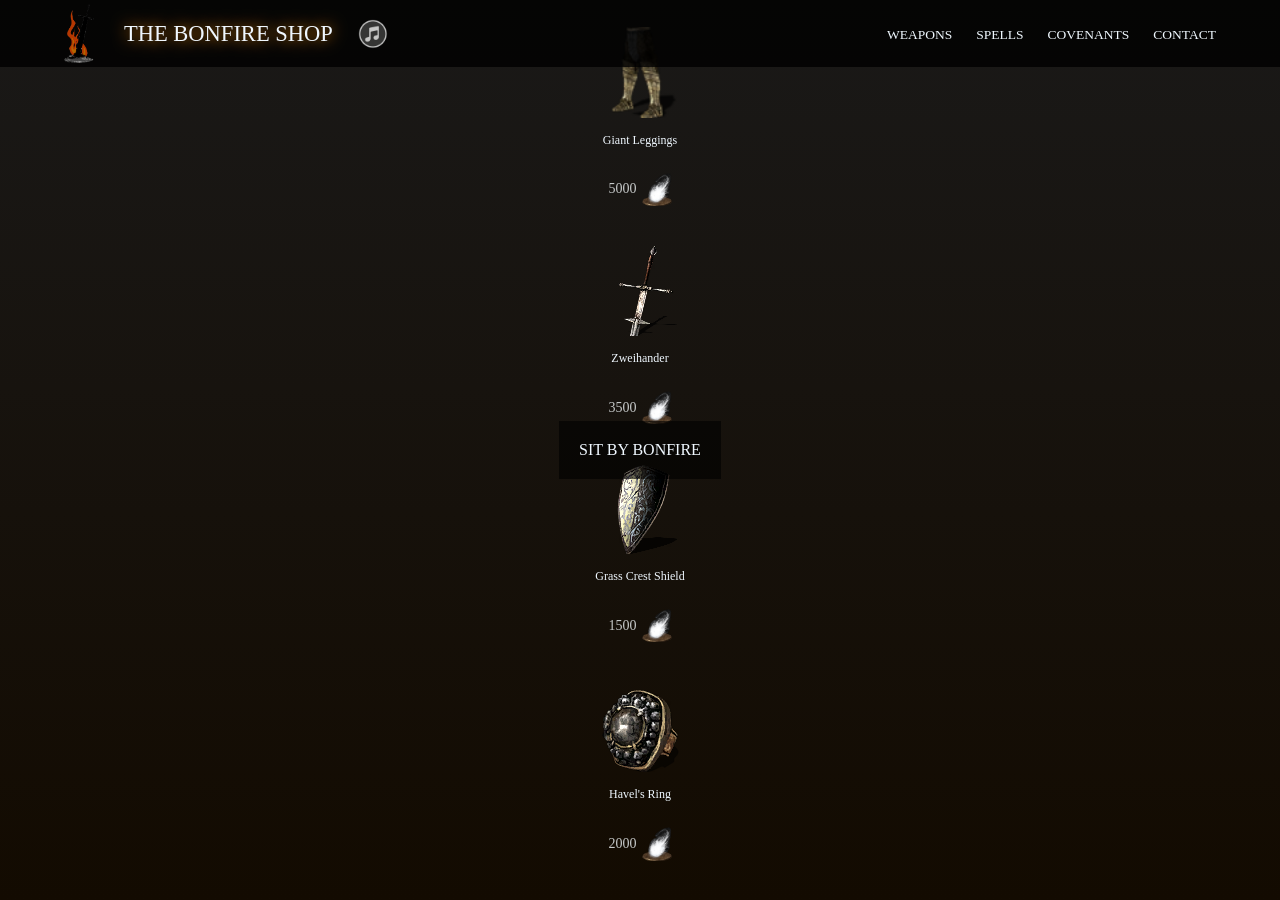
==== index.html @ c9bc3f14 "build initial version incomplete" ====
<!DOCTYPE html>
<html lang="en">
  <head>
    <meta charset="UTF-8" />
    <meta http-equiv="X-UA-Compatible" content="IE=edge" />
    <meta name="viewport" content="width=device-width, initial-scale=1.0" />
    <title>Document</title>
    <style>
      @import url("https://fonts.googleapis.com/css2?family=Lato&family=Mochiy+Pop+One&family=Open+Sans&family=Raleway:wght@200&display=swap");
    </style>
    <link rel="stylesheet" type="text/css" href="index.css" />
  </head>

  <body>
    <script src="index.js" defer></script>
    <audio
      src="./soundtrack/[YT2mp3.info] - Firelink Shrine - Dark Souls Soundtrack (320kbps).mp3"
      autoplay="autoplay"
      loop="loop"
    ></audio>
    <div class="main">
      <div class="audio">
        <audio
          class="bonfireSfx"
          src="./sfx/x2mate.com - [Dark Souls] Bonfire Sound Effect [Free Ringtone Download] (320 kbps).mp3"
        ></audio>
        <audio class="selectSfx" src="./sfx/CURSOL_SELECT.wav"></audio>
        <audio class="okSfx" src="./sfx/CURSOL_OK.wav"></audio>
      </div>

      <div class="video">
        <video autoplay loop muted plays-inline class="back-video">
          <source src="./background/darksouls1.mp4" type="video/mp4" />
        </video>
      </div>

      <nav>
        <div class="header-logo">
          <img
            src="./icons/PinClipart.com_bonfire-clip-art_5681382.png"
            class="logo"
          />
          <p>THE BONFIRE SHOP</p>
          <div class="musicButton">
            <img src="./icons/music_icon.png" />
          </div>
        </div>

        <ul>
          <li>WEAPONS</li>
          <li>SPELLS</li>
          <li>COVENANTS</li>
          <li>CONTACT</li>
        </ul>
      </nav>

      <div class="bonfire">SIT BY BONFIRE</div>

      <div class="catalogue-hidden">
        <div class="product estusFlask">
          <img src="./products/Item_Estus_Flask.png" />
          <span>Estus Flask</span>
          <div class="button">
            <p>1000</p>
            <img src="./icons/soul_of_a_proud_paladin.png" />
          </div>
        </div>
        <div class="product maskFather">
          <img src="./products/Mask_of_the_Father.png" />
          <span>Mask of the Father</span>
          <div class="button">
            <p>8000</p>
            <img src="./icons/soul_of_a_proud_paladin.png" />
          </div>
        </div>
        <div class="product giantArmor">
          <img src="./products/Giant_Armor.png" />
          <span>Giant Armor</span>
          <div class="button">
            <p>5000</p>
            <img src="./icons/soul_of_a_proud_paladin.png" />
          </div>
        </div>
        <div class="product giantGauntles">
          <img src="./products/Giant_Gauntlets.png" />
          <span>Giant Gauntlets</span>
          <div class="button">
            <p>5000</p>
            <img src="./icons/soul_of_a_proud_paladin.png" />
          </div>
        </div>
        <div class="product giantLeggings">
          <img src="./products/Giant_Leggings.png" />
          <span>Giant Leggings</span>
          <div class="button">
            <p>5000</p>
            <img src="./icons/soul_of_a_proud_paladin.png" />
          </div>
        </div>
        <div class="product zweihander">
          <img src="./products/Wpn_Zweihander.png" />
          <span>Zweihander</span>
          <div class="button">
            <p>3500</p>
            <img src="./icons/soul_of_a_proud_paladin.png" />
          </div>
        </div>
        <div class="product grassShield">
          <img src="./products/Grass_crest_shield.png" />
          <span>Grass Crest Shield</span>
          <div class="button">
            <p>1500</p>
            <img src="./icons/soul_of_a_proud_paladin.png" />
          </div>
        </div>
        <div class="product havelRing">
          <img src="./products/Havel's_Ring.png" />
          <span>Havel's Ring</span>
          <div class="button">
            <p>2000</p>
            <img src="./icons/soul_of_a_proud_paladin.png" />
          </div>
        </div>
        <div class="product ringFap">
          <img src="./products/Ring_of_Favor_and_Protection.png" />
          <span class="fap">Ring of Favor and Protection</span>
          <div class="button">
            <p>2000</p>
            <img src="./icons/soul_of_a_proud_paladin.png" />
          </div>
        </div>
        <div class="product pyroFlame">
          <img src="./products/Pyro_Pyromancy_Flame.png" />
          <span>Pyromancy Flame</span>
          <div class="button">
            <p>1000</p>
            <img src="./icons/soul_of_a_proud_paladin.png" />
          </div>
        </div>
        <div class="product blackFlame">
          <img src="./products/Black_Flame.png" />
          <span>Black Flame</span>
          <div class="button">
            <p>5000</p>
            <img src="./icons/soul_of_a_proud_paladin.png" />
          </div>
        </div>
        <div class="product emote">
          <img src="./products/7011.png" />
          <span>Well, what is it?</span>
          <div class="button">
            <p>9000</p>
            <img src="./icons/soul_of_a_proud_paladin.png" />
          </div>
        </div>
      </div>
    </div>
  </body>
</html>
---- index.css ----
@font-face {
  font-family: "optimusprincepsregular";
  src: url("./font/optimusprinceps-webfont.woff2") format("woff2"),
    url("./font/optimusprinceps-webfont.woff") format("woff");
  font-weight: normal;
  font-style: normal;
}

* {
  padding: 0px;
  margin: 0px;
  box-sizing: border-box;
}

.main {
  width: 100%;
  min-height: 100vh;
  display: flex;
  background-image: linear-gradient(rgb(26, 25, 24), rgb(19, 11, 1));
  position: relative;
  padding: 0 5%;
  display: flex;
  align-items: center;
  justify-content: center;
}

nav {
  width: 100%;
  position: fixed;
  top: 0;
  left: 0;
  right: 0;
  padding: 4px 5%;
  display: flex;
  align-items: center;
  justify-content: space-between;
  background-color: rgba(0, 0, 0, 0.8);
  z-index: 3;
}

.header-logo {
  display: flex;
  align-items: center;
}

.header-logo img {
  width: 30px;
  margin-right: 30px;
}

.header-logo p {
  color: aliceblue;
  font-size: 2.5vh;
  text-shadow: 0 0 15px #ff9100;
}

.musicButton {
  display: flex;
  align-items: center;
  text-align: center;
  justify-content: center;
  min-width: 50px;
  height: 25px;
  font-size: 2vh;
  margin-left: 25px;
  margin-left: 25px;
  opacity: 0.8;
}

.musicButton-disabled {
  display: flex;
  align-items: center;
  text-align: center;
  justify-content: center;
  min-width: 50px;
  height: 25px;
  font-size: 2vh;
  margin-left: 25px;
  margin-left: 25px;
  opacity: 0.5;
}

.musicButton:hover {
  opacity: 0.5;
  cursor: pointer;
}

.musicButton-disabled:hover {
  opacity: 0.5;
  cursor: pointer;
}

nav ul li {
  display: inline-block;
  color: aliceblue;
  font-size: 1.5vh;
  margin-left: 20px;
}

nav ul li:hover {
  text-shadow: 0 0 20px #ee8a08;
  cursor: pointer;
}

.product {
  display: flex;
  flex-direction: column;
  align-items: center;
  justify-content: center;
  padding: 15px;
  width: 150px;
  text-align: center;
}

.button {
  display: flex;
  align-items: center;
  text-align: center;
  justify-content: center;
  color: rgb(198, 201, 201);
  font-size: 14px;
  width: 80px;
  padding: 10px;
}

.button:hover {
  background-color: rgba(87, 37, 13, 0.8);
  cursor: pointer;
}

.product .button img {
  width: 30px;
  margin-left: 5px;
}

.product > img {
  max-width: 80px;
  width: 20vw;
  margin-bottom: 15px;
  cursor: pointer;
}

.product .fap {
  margin-bottom: 3px;
}

.product span {
  font-size: 12px;
  color: aliceblue;
  margin-bottom: 15px;
}

.catalogue {
  display: flex;
  flex-flow: row wrap;
  justify-content: center;
  width: 1800px;
  height: auto;
  background-color: rgba(0, 0, 0, 0.6);
  border-radius: 3px;
  margin-top: 100px;
  z-index: 2;
}

.back-video {
  position: fixed;
  width: 100%;
  height: 100%;
  object-fit: cover;
  top: 0;
  left: 0;
  filter: brightness(1.2);
  z-index: 1;
}

.catalogue-hidden {
  display: hidden;
  position: fixed;
}

.bonfire {
  z-index: 2;
  background-color: rgba(0, 0, 0, 0.6);
  display: flex;
  justify-content: center;
  align-items: center;
  color: aliceblue;
  padding: 20px;
}

.bonfire:hover {
  background-color: rgba(87, 37, 13, 0.8);
  cursor: pointer;
}

.bonfire-hidden {
  display: none;
}

.catalogue {
  font-size: 21px;
  text-align: center;

  -webkit-animation: fadein 5s; /* Safari, Chrome and Opera > 12.1 */
  -moz-animation: fadein 5s; /* Firefox < 16 */
  -ms-animation: fadein 5s; /* Internet Explorer */
  -o-animation: fadein 5s; /* Opera < 12.1 */
  animation: fadein 5s;
}

@keyframes fadein {
  from {
    opacity: 0;
  }
  to {
    opacity: 1;
  }
}

/* Firefox < 16 */
@-moz-keyframes fadein {
  from {
    opacity: 0;
  }
  to {
    opacity: 1;
  }
}

/* Safari, Chrome and Opera > 12.1 */
@-webkit-keyframes fadein {
  from {
    opacity: 0;
  }
  to {
    opacity: 1;
  }
}

/* Internet Explorer */
@-ms-keyframes fadein {
  from {
    opacity: 0;
  }
  to {
    opacity: 1;
  }
}
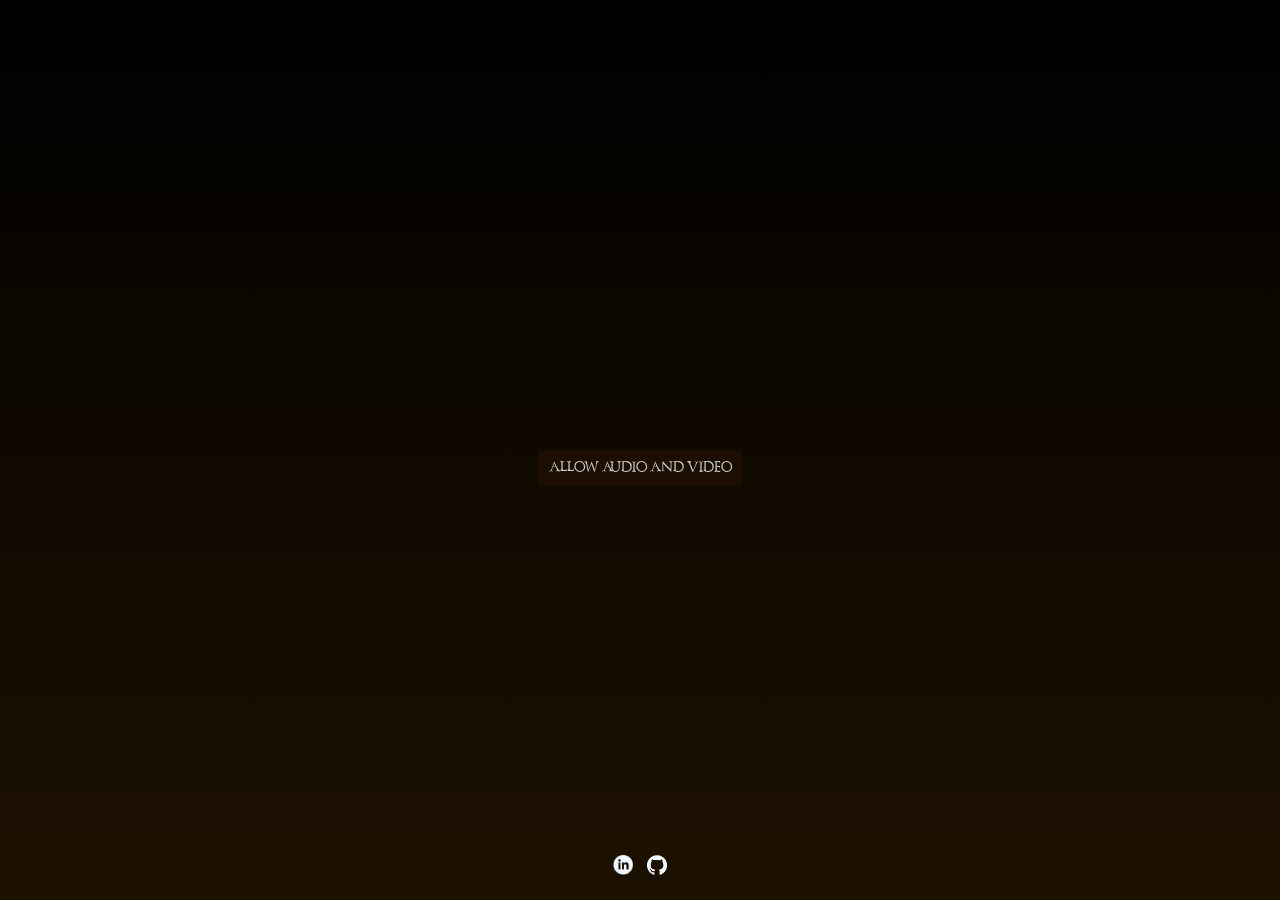
==== commit d2a57bf8: "add multiple features fix minor bugs" ====
--- a/index.html
+++ b/index.html
@@ -4,19 +4,26 @@
     <meta charset="UTF-8" />
     <meta http-equiv="X-UA-Compatible" content="IE=edge" />
     <meta name="viewport" content="width=device-width, initial-scale=1.0" />
-    <title>Document</title>
+    <title>HE'S BACK</title>
     <style>
       @import url("https://fonts.googleapis.com/css2?family=Lato&family=Mochiy+Pop+One&family=Open+Sans&family=Raleway:wght@200&display=swap");
     </style>
+    <link
+      rel="icon"
+      type="image/png"
+      href="./products/Mask_of_the_Father.png"
+    />
     <link rel="stylesheet" type="text/css" href="index.css" />
+    <script src="index.js" defer></script>
   </head>
 
   <body>
-    <script src="index.js" defer></script>
+    <div class="landing">
+      <button onclick="showVideo(); bonfireBehaviour(); bonfireHover()">ALLOW AUDIO AND VIDEO</button>
+    </div>
     <audio
+      id="firelink"
       src="./soundtrack/[YT2mp3.info] - Firelink Shrine - Dark Souls Soundtrack (320kbps).mp3"
-      autoplay="autoplay"
-      loop="loop"
     ></audio>
     <div class="main">
       <div class="audio">
@@ -26,134 +33,152 @@
         ></audio>
         <audio class="selectSfx" src="./sfx/CURSOL_SELECT.wav"></audio>
         <audio class="okSfx" src="./sfx/CURSOL_OK.wav"></audio>
+        <audio loop id="legendneverdies" src="./sfx/THE-LEGEND-NEVER-DIES.mp3"></audio>
       </div>
 
       <div class="video">
-        <video autoplay loop muted plays-inline class="back-video">
-          <source src="./background/darksouls1.mp4" type="video/mp4" />
+        <video id="bg-video" autoplay loop plays-inline class="back-video-hidden">
+          <source src="./background/Dark Souls.mp4" type="video/mp4" />
         </video>
       </div>
 
-      <nav>
+      <nav class="nav">
         <div class="header-logo">
           <img
             src="./icons/PinClipart.com_bonfire-clip-art_5681382.png"
             class="logo"
           />
-          <p>THE BONFIRE SHOP</p>
-          <div class="musicButton">
+          <p>THE UNDEAD SHOP</p>
+          <button
+            onclick="togglePlay(); toggleStyle();"
+            id="music-btn"
+            class="musicButton"
+          >
             <img src="./icons/music_icon.png" />
-          </div>
+          </button>
         </div>
 
         <ul>
           <li>WEAPONS</li>
           <li>SPELLS</li>
           <li>COVENANTS</li>
-          <li>CONTACT</li>
+          <a href="https://www.linkedin.com/in/guchierrez/"><li>CONTACT</li></a>
         </ul>
       </nav>
 
-      <div class="bonfire">SIT BY BONFIRE</div>
+      <button id="btn-13" class="bonfire">SIT BY BONFIRE</button>
 
       <div class="catalogue-hidden">
-        <div class="product estusFlask">
+        <div id="product-1" class="product estusFlask">
           <img src="./products/Item_Estus_Flask.png" />
           <span>Estus Flask</span>
-          <div class="button">
-            <p>1000</p>
+          <button id="btn-1" class="button">
+            1000
             <img src="./icons/soul_of_a_proud_paladin.png" />
-          </div>
+          </button>
         </div>
-        <div class="product maskFather">
+
+        <div id="product-2" class="product">
           <img src="./products/Mask_of_the_Father.png" />
           <span>Mask of the Father</span>
-          <div class="button">
-            <p>8000</p>
+          <button id="btn-2" class="button">
+            8000
             <img src="./icons/soul_of_a_proud_paladin.png" />
-          </div>
+          </button>
         </div>
-        <div class="product giantArmor">
+
+        <div id="product-3" class="product">
           <img src="./products/Giant_Armor.png" />
           <span>Giant Armor</span>
-          <div class="button">
-            <p>5000</p>
+          <button id="btn-3" class="button">
+            5000
             <img src="./icons/soul_of_a_proud_paladin.png" />
-          </div>
+          </button>
         </div>
-        <div class="product giantGauntles">
+
+        <div id="product-4" class="product">
           <img src="./products/Giant_Gauntlets.png" />
           <span>Giant Gauntlets</span>
-          <div class="button">
-            <p>5000</p>
+          <button id="btn-4" class="button">
+            5000
             <img src="./icons/soul_of_a_proud_paladin.png" />
-          </div>
+          </button>
         </div>
-        <div class="product giantLeggings">
+
+        <div id="product-5" class="product">
           <img src="./products/Giant_Leggings.png" />
           <span>Giant Leggings</span>
-          <div class="button">
-            <p>5000</p>
+          <button id="btn-5" class="button">
+            5000
             <img src="./icons/soul_of_a_proud_paladin.png" />
-          </div>
+          </button>
         </div>
-        <div class="product zweihander">
+
+        <div id="product-6" class="product">
           <img src="./products/Wpn_Zweihander.png" />
           <span>Zweihander</span>
-          <div class="button">
-            <p>3500</p>
+          <button id="btn-6" class="button">
+            3500
             <img src="./icons/soul_of_a_proud_paladin.png" />
-          </div>
+          </button>
         </div>
-        <div class="product grassShield">
+
+        <div id="product-7" class="product">
           <img src="./products/Grass_crest_shield.png" />
           <span>Grass Crest Shield</span>
-          <div class="button">
-            <p>1500</p>
+          <button id="btn-7" class="button">
+            1500
             <img src="./icons/soul_of_a_proud_paladin.png" />
-          </div>
+          </button>
         </div>
-        <div class="product havelRing">
+
+        <div id="product-8" class="product">
           <img src="./products/Havel's_Ring.png" />
           <span>Havel's Ring</span>
-          <div class="button">
-            <p>2000</p>
+          <button id="btn-8" class="button">
+            2000
             <img src="./icons/soul_of_a_proud_paladin.png" />
-          </div>
+          </button>
         </div>
-        <div class="product ringFap">
+
+        <div id="product-9" class="product">
           <img src="./products/Ring_of_Favor_and_Protection.png" />
           <span class="fap">Ring of Favor and Protection</span>
-          <div class="button">
-            <p>2000</p>
+          <button id="btn-9" class="button">
+            2000
             <img src="./icons/soul_of_a_proud_paladin.png" />
-          </div>
+          </button>
         </div>
-        <div class="product pyroFlame">
+
+        <div id="product-10" class="product">
           <img src="./products/Pyro_Pyromancy_Flame.png" />
           <span>Pyromancy Flame</span>
-          <div class="button">
-            <p>1000</p>
+          <button id="btn-10" class="button">
+            1000
             <img src="./icons/soul_of_a_proud_paladin.png" />
-          </div>
+          </button>
         </div>
-        <div class="product blackFlame">
+
+        <div id="product-11" class="product">
           <img src="./products/Black_Flame.png" />
           <span>Black Flame</span>
-          <div class="button">
-            <p>5000</p>
+          <button id="btn-11" class="button">
+            5000
             <img src="./icons/soul_of_a_proud_paladin.png" />
-          </div>
+          </button>
         </div>
-        <div class="product emote">
+
+        <div onclick="stopBgm(); changeVideo(); hideHud()" id="product-12" class="product-hidden">
           <img src="./products/7011.png" />
           <span>Well, what is it?</span>
-          <div class="button">
-            <p>9000</p>
-            <img src="./icons/soul_of_a_proud_paladin.png" />
+          <button id="btn-12" class="button-hidden">
+            PWN SOME NOOBZ
           </div>
-        </div>
-      </div>
     </div>
+    </div>
+    <footer>
+      <a href="https://www.linkedin.com/feed/"><img src="./icons/Linkedin-In-Logo-PNG-HD.png"></a>
+      <a href="https://github.com/guchierrez/netflix-clone"><img class="gatinho" src="./icons/25231.png"></a>
+    </footer>
   </body>
 </html>
--- a/index.css
+++ b/index.css
@@ -10,6 +10,41 @@
   padding: 0px;
   margin: 0px;
   box-sizing: border-box;
+}
+
+.landing {
+  position: absolute;
+  width: 100%;
+  height: 100%;
+  background-image: linear-gradient(rgb(0, 0, 0), rgb(29, 17, 0));
+  z-index: 4;
+}
+
+.landing-hidden {
+  display: none;
+}
+
+.landing button {
+  position: absolute;
+  top: 50%;
+  left: 50%;
+  transform: translate(-50%, 0);
+  font-family: optimusprincepsregular, sans-serif;
+  display: flex;
+  align-items: center;
+  text-align: center;
+  justify-content: center;
+  color: rgb(198, 201, 201);
+  font-size: 14px;
+  padding: 10px;
+  background: none;
+  border: none;
+  background-color: rgba(87, 37, 13, 0.2);
+}
+
+.landing button:hover {
+  background-color: rgba(87, 37, 13, 0.8);
+  cursor: pointer;
 }
 
 .main {
@@ -55,6 +90,8 @@
 }
 
 .musicButton {
+  background: none;
+  border: none;
   display: flex;
   align-items: center;
   text-align: center;
@@ -90,6 +127,10 @@
   cursor: pointer;
 }
 
+.nav-hidden {
+  display: none;
+}
+
 nav ul li {
   display: inline-block;
   color: aliceblue;
@@ -112,7 +153,22 @@
   text-align: center;
 }
 
+.product-hidden {
+  display: none;
+}
+
+.product-fake {
+  display: flex;
+  flex-direction: column;
+  align-items: center;
+  justify-content: center;
+  padding: 15px;
+  width: 150px;
+  text-align: center;
+}
+
 .button {
+  font-family: optimusprincepsregular, sans-serif;
   display: flex;
   align-items: center;
   text-align: center;
@@ -121,23 +177,24 @@
   font-size: 14px;
   width: 80px;
   padding: 10px;
-}
-
-.button:hover {
-  background-color: rgba(87, 37, 13, 0.8);
-  cursor: pointer;
+  background: none;
+  border: none;
+}
+
+.button-hidden {
+  display: none;
 }
 
 .product .button img {
   width: 30px;
   margin-left: 5px;
+  align-items: center;
 }
 
 .product > img {
   max-width: 80px;
   width: 20vw;
   margin-bottom: 15px;
-  cursor: pointer;
 }
 
 .product .fap {
@@ -145,6 +202,32 @@
 }
 
 .product span {
+  font-size: 12px;
+  color: aliceblue;
+  margin-bottom: 15px;
+}
+
+.product-fake .button img {
+  width: 30px;
+  margin-left: 5px;
+  align-items: center;
+  -webkit-filter: grayscale(100%); /* Safari 6.0 - 9.0 */
+  filter: grayscale(100%);
+}
+
+.product-fake > img {
+  max-width: 80px;
+  width: 20vw;
+  margin-bottom: 15px;
+  -webkit-filter: grayscale(100%); /* Safari 6.0 - 9.0 */
+  filter: grayscale(100%);
+}
+
+.product-fake .fap {
+  margin-bottom: 3px;
+}
+
+.product-fake span {
   font-size: 12px;
   color: aliceblue;
   margin-bottom: 15px;
@@ -159,6 +242,7 @@
   background-color: rgba(0, 0, 0, 0.6);
   border-radius: 3px;
   margin-top: 100px;
+  margin-bottom: 100px;
   z-index: 2;
 }
 
@@ -169,8 +253,12 @@
   object-fit: cover;
   top: 0;
   left: 0;
-  filter: brightness(1.2);
   z-index: 1;
+}
+
+.back-video-hidden {
+  display: none;
+  position: absolute;
 }
 
 .catalogue-hidden {
@@ -186,26 +274,23 @@
   align-items: center;
   color: aliceblue;
   padding: 20px;
-}
-
-.bonfire:hover {
-  background-color: rgba(87, 37, 13, 0.8);
-  cursor: pointer;
+  border: none;
+  font-family: "optimusprincepsregular";
 }
 
 .bonfire-hidden {
   display: none;
 }
 
-.catalogue {
-  font-size: 21px;
-  text-align: center;
-
-  -webkit-animation: fadein 5s; /* Safari, Chrome and Opera > 12.1 */
-  -moz-animation: fadein 5s; /* Firefox < 16 */
-  -ms-animation: fadein 5s; /* Internet Explorer */
-  -o-animation: fadein 5s; /* Opera < 12.1 */
-  animation: fadein 5s;
+.catalogue,
+.bonfire {
+  text-align: center;
+
+  -webkit-animation: fadein 3s; /* Safari, Chrome and Opera > 12.1 */
+  -moz-animation: fadein 3s; /* Firefox < 16 */
+  -ms-animation: fadein 3s; /* Internet Explorer */
+  -o-animation: fadein 3s; /* Opera < 12.1 */
+  animation: fadein 3s;
 }
 
 @keyframes fadein {
@@ -246,3 +331,29 @@
     opacity: 1;
   }
 }
+
+.background-2 img {
+  margin-top: -20px;
+  margin-bottom: -10px;
+  z-index: 2;
+  background-repeat: no-repeat;
+  background-size: cover;
+  background-attachment: fixed;
+}
+
+footer {
+  position: absolute;
+  top: 95%;
+  left: 50%;
+  transform: translate(-50%, 0);
+  z-index: 4;
+}
+
+footer img {
+  width: 20px;
+  margin-right: 10px;
+}
+
+footer .gatinho {
+  margin-right: 0px;
+}
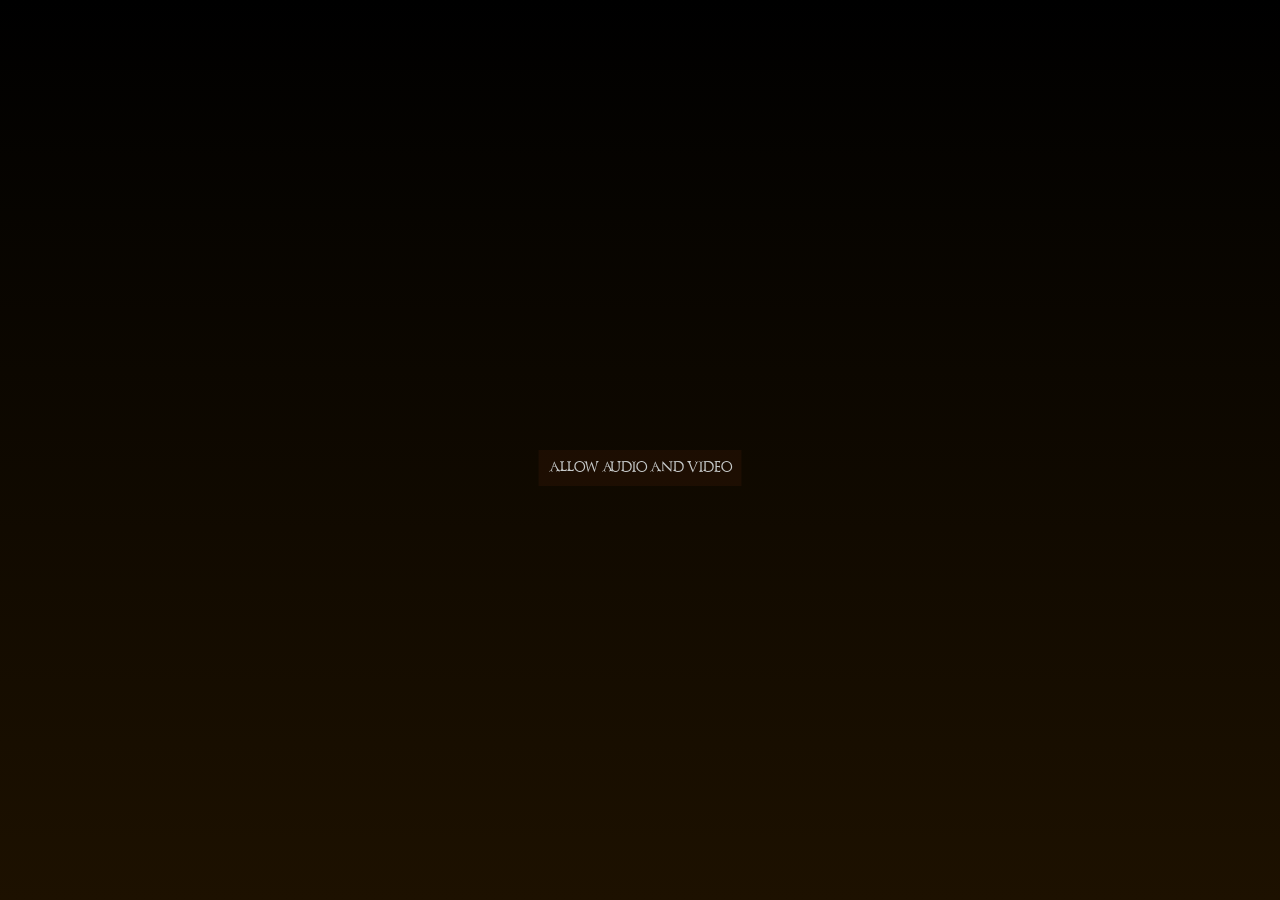
==== commit de037840: "finish version" ====
--- a/index.html
+++ b/index.html
@@ -19,8 +19,9 @@
 
   <body>
     <div class="landing">
-      <button onclick="showVideo(); bonfireBehaviour(); bonfireHover()">ALLOW AUDIO AND VIDEO</button>
+      <button onclick="showVideo(); bonfireBehaviour(); bonfireHover(); playBonfireSfx()">ALLOW AUDIO AND VIDEO</button>
     </div>
+
     <audio
       id="firelink"
       src="./soundtrack/[YT2mp3.info] - Firelink Shrine - Dark Souls Soundtrack (320kbps).mp3"
@@ -28,6 +29,7 @@
     <div class="main">
       <div class="audio">
         <audio
+        id="bonfireSfx"
           class="bonfireSfx"
           src="./sfx/x2mate.com - [Dark Souls] Bonfire Sound Effect [Free Ringtone Download] (320 kbps).mp3"
         ></audio>
@@ -56,20 +58,26 @@
           >
             <img src="./icons/music_icon.png" />
           </button>
+
+          
         </div>
 
-        <ul>
+        <ul class="links">
           <li>WEAPONS</li>
           <li>SPELLS</li>
           <li>COVENANTS</li>
           <a href="https://www.linkedin.com/in/guchierrez/"><li>CONTACT</li></a>
         </ul>
+
+        <button class="hamburger">
+          <div class="bar"></div>
+        </button>
       </nav>
 
       <button id="btn-13" class="bonfire">SIT BY BONFIRE</button>
 
       <div class="catalogue-hidden">
-        <div id="product-1" class="product estusFlask">
+        <div id="product-1" class="product">
           <img src="./products/Item_Estus_Flask.png" />
           <span>Estus Flask</span>
           <button id="btn-1" class="button">
@@ -175,10 +183,11 @@
             PWN SOME NOOBZ
           </div>
     </div>
-    </div>
     <footer>
       <a href="https://www.linkedin.com/feed/"><img src="./icons/Linkedin-In-Logo-PNG-HD.png"></a>
       <a href="https://github.com/guchierrez/netflix-clone"><img class="gatinho" src="./icons/25231.png"></a>
     </footer>
+    </div>
+
   </body>
 </html>
--- a/index.css
+++ b/index.css
@@ -6,10 +6,20 @@
   font-style: normal;
 }
 
+@media only screen and (max-width: 870px) {
+  .links {
+    display: none;
+  }
+}
+
 * {
   padding: 0px;
   margin: 0px;
   box-sizing: border-box;
+}
+
+body {
+  height: 100%;
 }
 
 .landing {
@@ -17,7 +27,7 @@
   width: 100%;
   height: 100%;
   background-image: linear-gradient(rgb(0, 0, 0), rgb(29, 17, 0));
-  z-index: 4;
+  z-index: 5;
 }
 
 .landing-hidden {
@@ -71,6 +81,7 @@
   justify-content: space-between;
   background-color: rgba(0, 0, 0, 0.8);
   z-index: 3;
+  white-space: nowrap;
 }
 
 .header-logo {
@@ -151,6 +162,10 @@
   padding: 15px;
   width: 150px;
   text-align: center;
+}
+
+.product-ommited {
+  display: none;
 }
 
 .product-hidden {
@@ -357,3 +372,45 @@
 footer .gatinho {
   margin-right: 0px;
 }
+
+.hamburger {
+  position: relative;
+  display: block;
+  width: 35px;
+  cursor: pointer;
+  appearance: none;
+  background: none;
+  outline: none;
+  border: none;
+  z-index: 3;
+}
+
+.hamburger .bar,
+.hamburger::after,
+.hamburger::before {
+  content: "";
+  display: block;
+  width: 100%;
+  height: 5px;
+  background-color: aliceblue;
+  margin: 6px 0px;
+  transition: 0.4s;
+}
+
+.hamburger.is-active::before {
+  transform: rotate(-45deg) translate(-8px, 6px);
+}
+
+.hamburger.is-active::after {
+  transform: rotate(45deg) translate(-9px, -8px);
+}
+
+.hamburger.is-active .bar {
+  opacity: 0;
+}
+
+@media only screen and (min-width: 870px) {
+  .hamburger {
+    display: none;
+  }
+}
